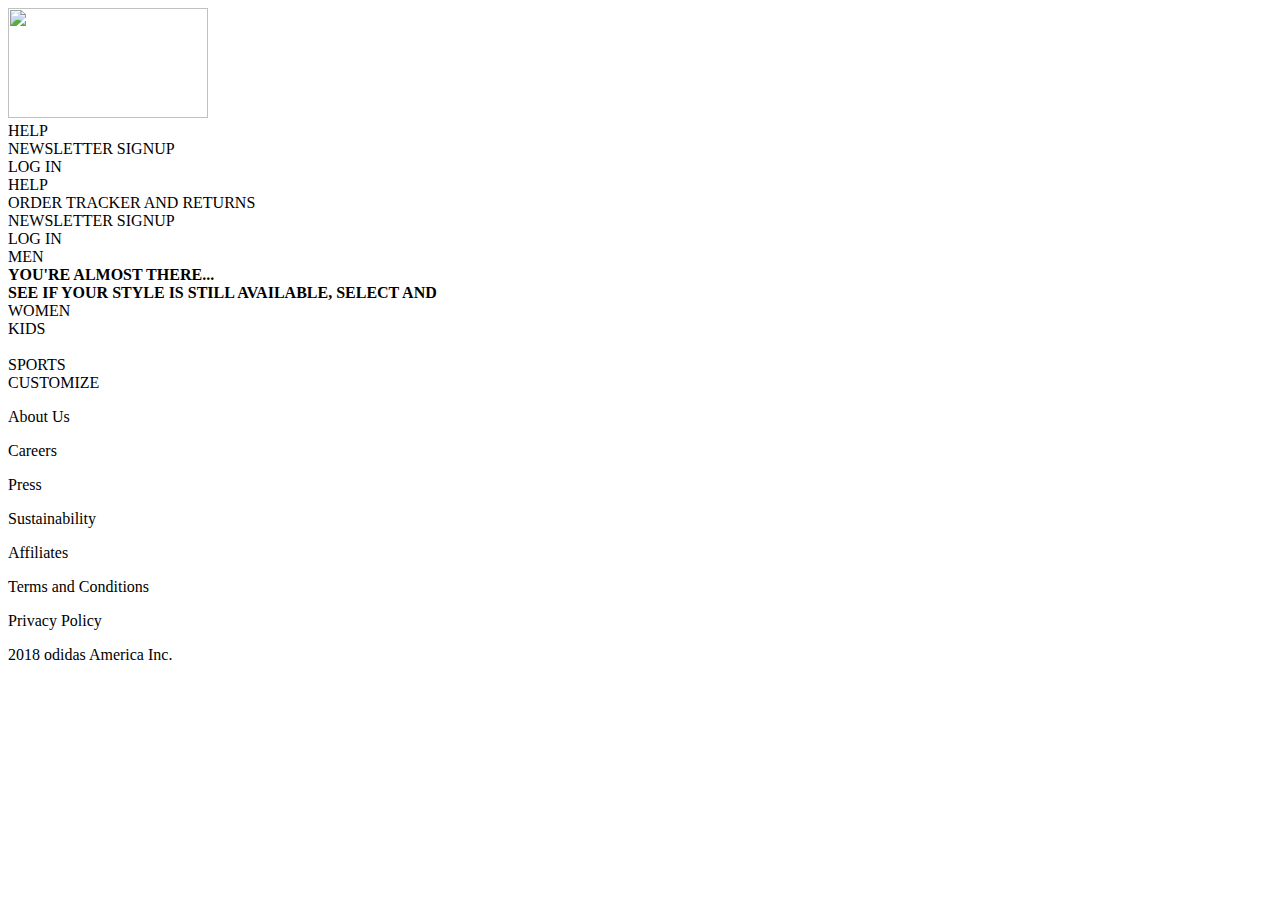
==== index.html @ 47479d0a "Rename index_4.html to index.html" ====
<!DOCTYPE html>
<html lang="en">
<head>
    <meta charset="UTF-8">
    <meta http-equiv="X-UA-Compatible" content="IE=edge">
    <meta name="viewport" content="width=device-width, initial-scale=1.0">
    <title>Odidas</title>
    <link href="styles_2.css" rel="stylesheet"/>
</head>
<body bgcolor="white"  >

   <div class="back">
    <img src="white_odidas.jpg" height="110" width="200">   
  

   

 
         
    <div class="box pink"> 
           
           <th>HELP</th> 
           
         
        </div>
        
       
   
    
         
    <div class="box pink"> 
        <th> NEWSLETTER SIGNUP  </th>
        
        </div>
    
 
        <div class="box pink"> 
            <th> LOG IN </th>
            
            </div>

            <div class="box red"> 
                <th> HELP  </th>
                
                </div>  

                <div class="box red">

                    <th> ORDER TRACKER AND RETURNS </th>
                </div>


                <div class="box red">

                    <th> NEWSLETTER SIGNUP </th>
                </div>



                <div class="box red">

                    <th> LOG IN </th>
                </div>
   
   
</div>   




    
  

<div class="table">
    <th> MEN</th>
</div>



 
    
<div class="tricolor"> 
    <th><b> YOU'RE ALMOST THERE...   <br>
SEE IF YOUR STYLE IS STILL AVAILABLE, SELECT AND</b></th> <br> 

</div>






<div class="delete">
    <th> WOMEN</th>
</div>









<div class="tundra">
    <th> KIDS</th>
</div>


<div class="union">







<div class="marco">

<th></th> <br>


</div>




</div>


<div class="list">
    <th> SPORTS</th>
</div>

<div class="list">
    <th> CUSTOMIZE</th>
</div>


</div>



<div class="black"> 

<div class="text">


    
    

<div class="other">

<p>About Us</p>

</div>




    <div class="other">

        <p>Careers</p>
        
        </div>




        <div class="other">

            <p>Press</p>
            
            </div>
            

            <div class="other">

                <p>Sustainability</p>
                
                </div>


                <div class="other">

                    <p>Affiliates</p>
                    
                    </div>


         


<div class="hoover">

    <p> Terms and Conditions</p>
</div>





<div class="essense">

<p>Privacy Policy</p>
</div>


<div class="essense">

    <p>2018 odidas America Inc.</p>
    </div>

</div>





</body>
</html>
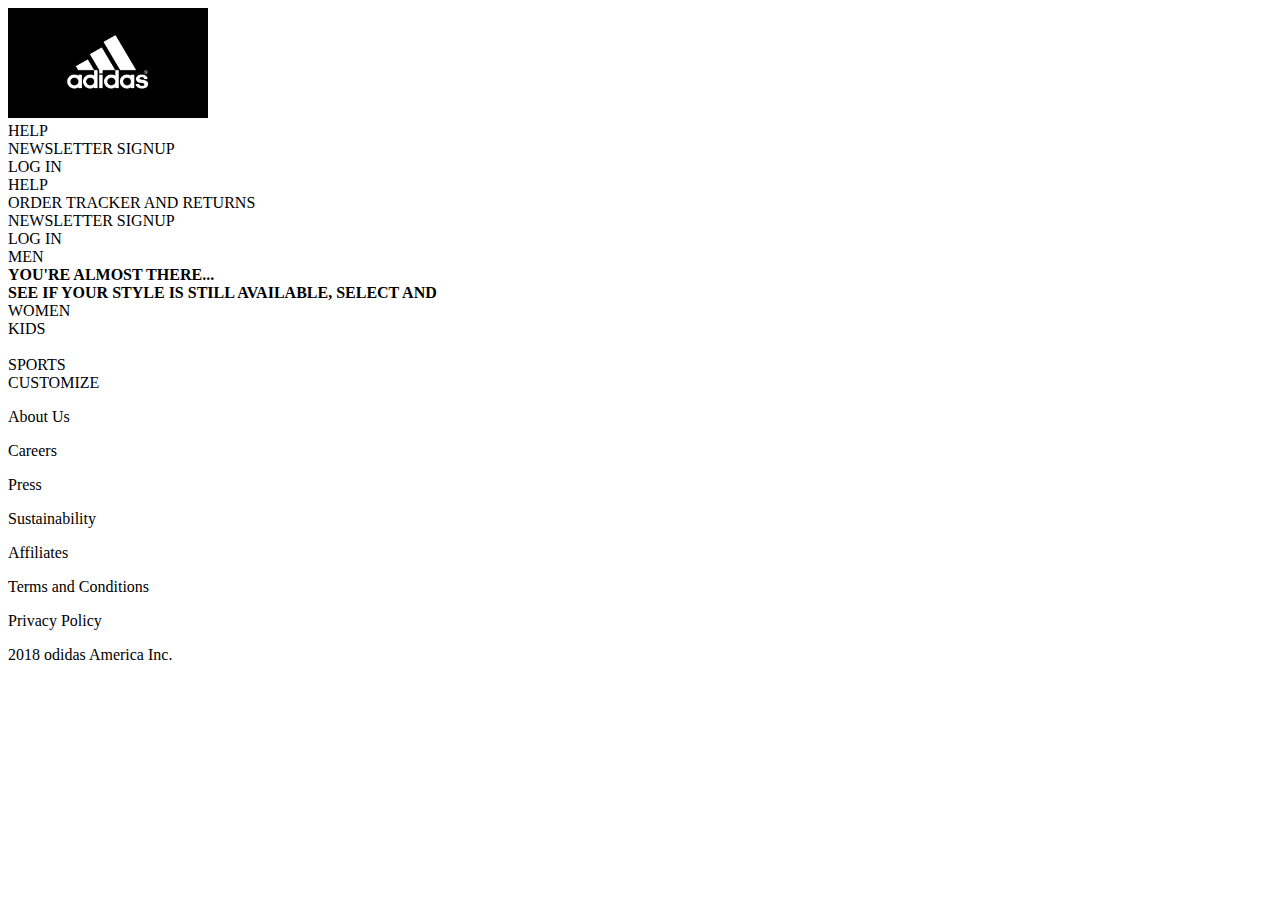
==== commit 6e82949d: "Update index.html" ====
--- a/index.html
+++ b/index.html
@@ -5,7 +5,7 @@
     <meta http-equiv="X-UA-Compatible" content="IE=edge">
     <meta name="viewport" content="width=device-width, initial-scale=1.0">
     <title>Odidas</title>
-    <link href="styles_2.css" rel="stylesheet"/>
+    <link href="styles.css" rel="stylesheet"/>
 </head>
 <body bgcolor="white"  >
 
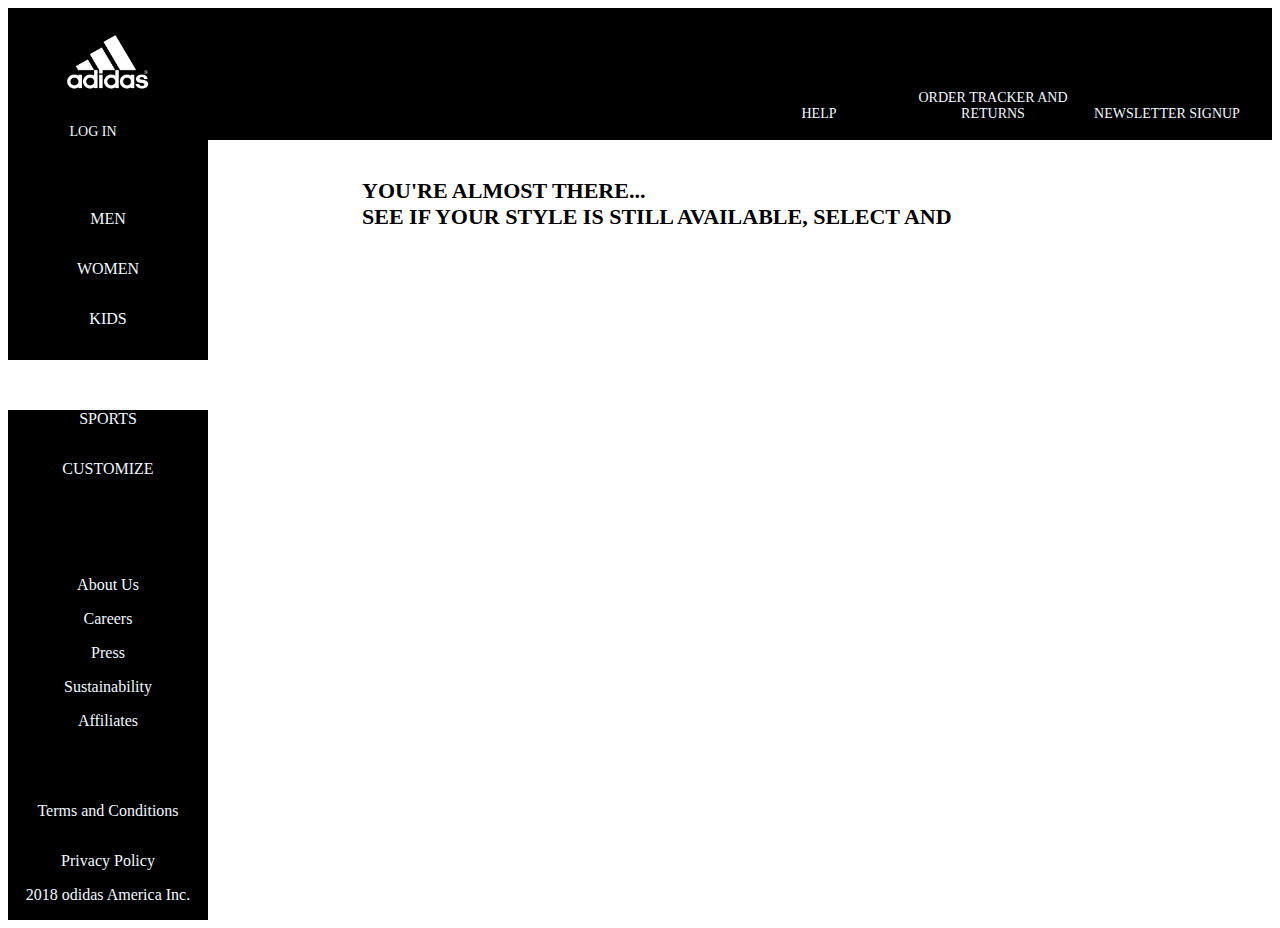
==== commit d33b1b04: "Update index.html" ====
--- a/index.html
+++ b/index.html
@@ -5,7 +5,7 @@
     <meta http-equiv="X-UA-Compatible" content="IE=edge">
     <meta name="viewport" content="width=device-width, initial-scale=1.0">
     <title>Odidas</title>
-    <link href="styles.css" rel="stylesheet"/>
+    <link href="css/styles.css" rel="stylesheet"/>
 </head>
 <body bgcolor="white"  >
 
--- a/css/styles.css
+++ b/css/styles.css
@@ -0,0 +1,214 @@
+div.box{
+    height:10px;
+    width:170px;
+    text-align:center;
+    font-size:14px;;
+    background-color: black;
+    color: aliceblue;
+    display: inline-block;
+    
+   }
+
+div.green{
+    color: black;
+    height: 700px;
+    display:inline-block;
+    
+}
+
+div.back{
+    background-color: black;
+    
+}
+    
+
+div.list{
+    color:aliceblue;
+    background-color: black;
+    height: 50px;
+    width: 200px;
+    text-align: center;
+    
+}
+
+div.pink{
+    color: black;
+}
+
+div.text{
+    color: aliceblue;
+    background-color: black;
+    padding-top: 50px;
+    width: 200px;
+    text-align: center;
+    display: inline-block;
+}
+
+
+div.other{
+    color: aliceblue;
+    background-color: black;
+    width: 200px;
+    text-align: center;
+    
+}
+
+
+div.black{
+    background-color: black;
+    width: 200px;
+}
+
+
+div.hoover{
+padding-top: 40px;
+color: aliceblue;
+background-color: black;
+width: 200px;
+text-align: center;
+display: inline-block;
+}
+
+
+div.essense{
+color: aliceblue;
+background-color: black;
+width: 200px;
+text-align: center;
+}
+
+
+
+div.mix{
+  background-color: black;
+  width: 200px;
+  color: aliceblue;
+  height: 50px;
+  
+}
+
+
+div.range{
+    color:aliceblue;
+    background-color: black;
+    height: 50px;
+    width: 200px;
+    text-align: center;
+   
+}
+
+
+
+
+
+
+
+div.tricolor{
+    color: black;
+    background-color: white;
+    height: 50px;
+    display: inline-block;
+    padding-left: 150px;
+    font-size: 22px;
+
+
+  
+   
+}
+
+
+
+
+
+
+div.table{
+    color:aliceblue;
+    background-color: black;
+    height: 50px;
+    width: 200px;
+    text-align: center;
+    display: inline-block;
+    padding-top: 70px;
+
+}
+
+
+
+
+div.delete{
+    color:aliceblue;
+    background-color: black;
+    height: 50px;
+    width: 200px;
+    text-align: center;
+   
+}
+
+div.tundra{
+    color:aliceblue;
+    background-color: black;
+    height: 50px;
+    width: 200px;
+    text-align: center;
+    display: inline-block;
+    
+}
+
+
+
+div.rude{
+
+    color: black;
+    background-color: white;
+    height: 50px;
+    text-align: center;
+    padding-left: 100px;
+    font-size: 22px;
+}
+
+div.ggg{
+    color:aliceblue;
+    background-color: black;
+    height: 50px;
+    width: 200px;
+    text-align: center;
+    padding-top: 70px;
+
+}
+
+
+body{
+    background: url(sneakers.jpg);
+    background-repeat: no-repeat;
+    background-position: bottom;
+    background-size: 800px;
+
+}
+
+
+
+div.pitbul{
+    display: inline-block;
+ 
+    text-align: center;
+    text-transform: uppercase;
+    width: 170px;
+    height: 50px;
+    
+  
+}
+
+
+div.marco{
+   display: inline-block;
+   width: 150px;
+   height: 50px;
+  
+}
+
+
+div.union{
+    padding-left: 950px;
+    display: inline-block;
+
+}
